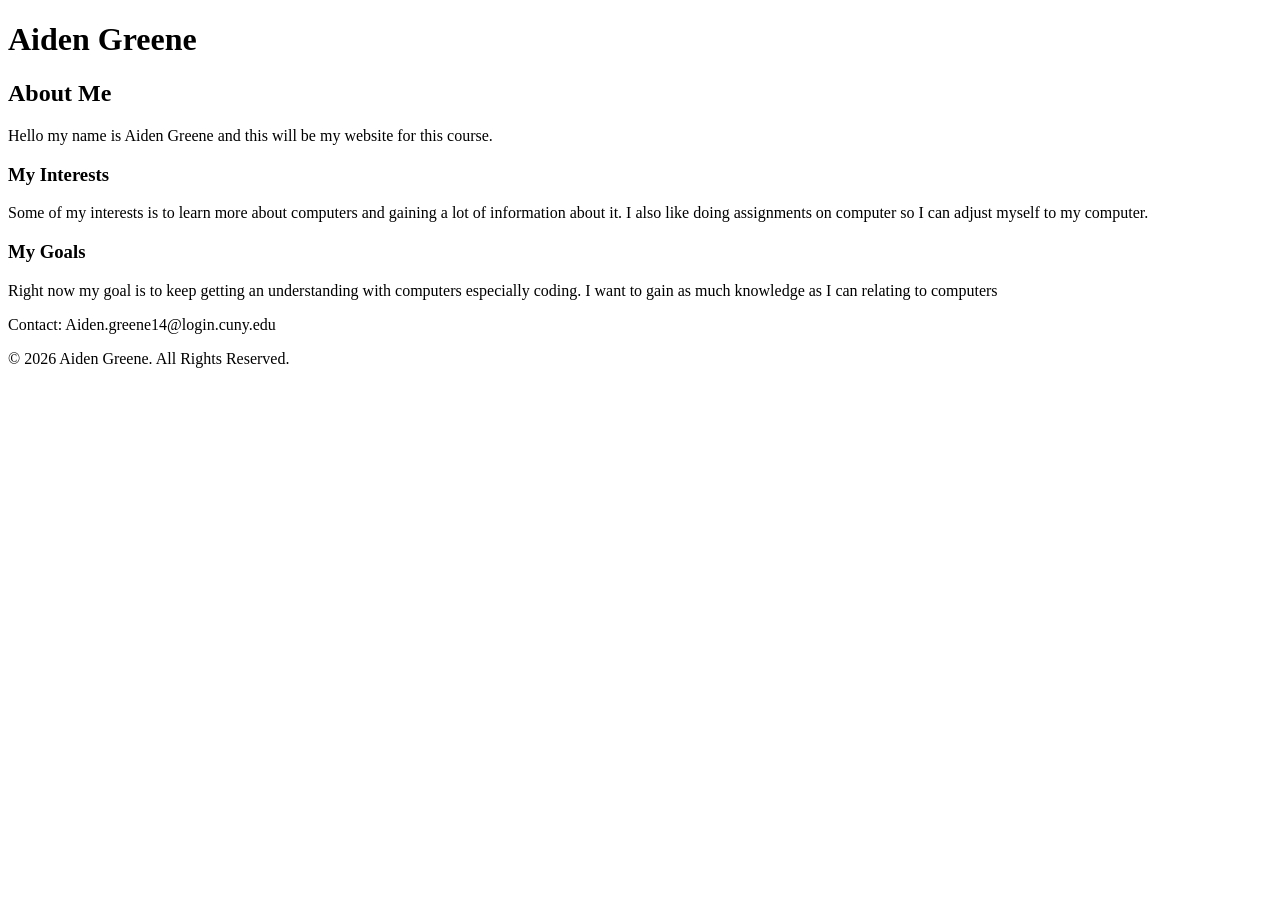
==== index.html @ 82ed2c62 "Add initial HTML structure for personal website" ====
<!DOCTYPE html>
<html lang="en">
<head>
    <meta charset="UTF-8">
    <meta name="viewport" content="width=device-width, initial-scale=1.0">
    <title>github</title>
    <link rel="stylesheet" href="styles.css">
</head>

<body>
    <header>
        <h1>Aiden Greene</h1>
    </header>
    <main id="home">
        <article id="about">
            <h2>About Me</h2>
            <p>
               Hello my name is Aiden Greene and this will be my website for this course.
            </p>


            <h3>My Interests</h3>

            <p>
                Some of my interests is to learn more about computers and gaining a lot of information about it.
				I also like doing assignments on computer so I can adjust myself to my computer.
            </p>

            <h3>My Goals</h3>

            <p>
       			Right now my goal is to keep getting an understanding with computers especially coding. I want to gain as much knowledge as I can relating to computers
            </p>

        </article>

    </main>

    <footer id="contact">
        <p>Contact: Aiden.greene14@login.cuny.edu</p>
        <p>&copy; 2026 Aiden Greene. All Rights Reserved.</p>
    </footer>

</body>
</html>
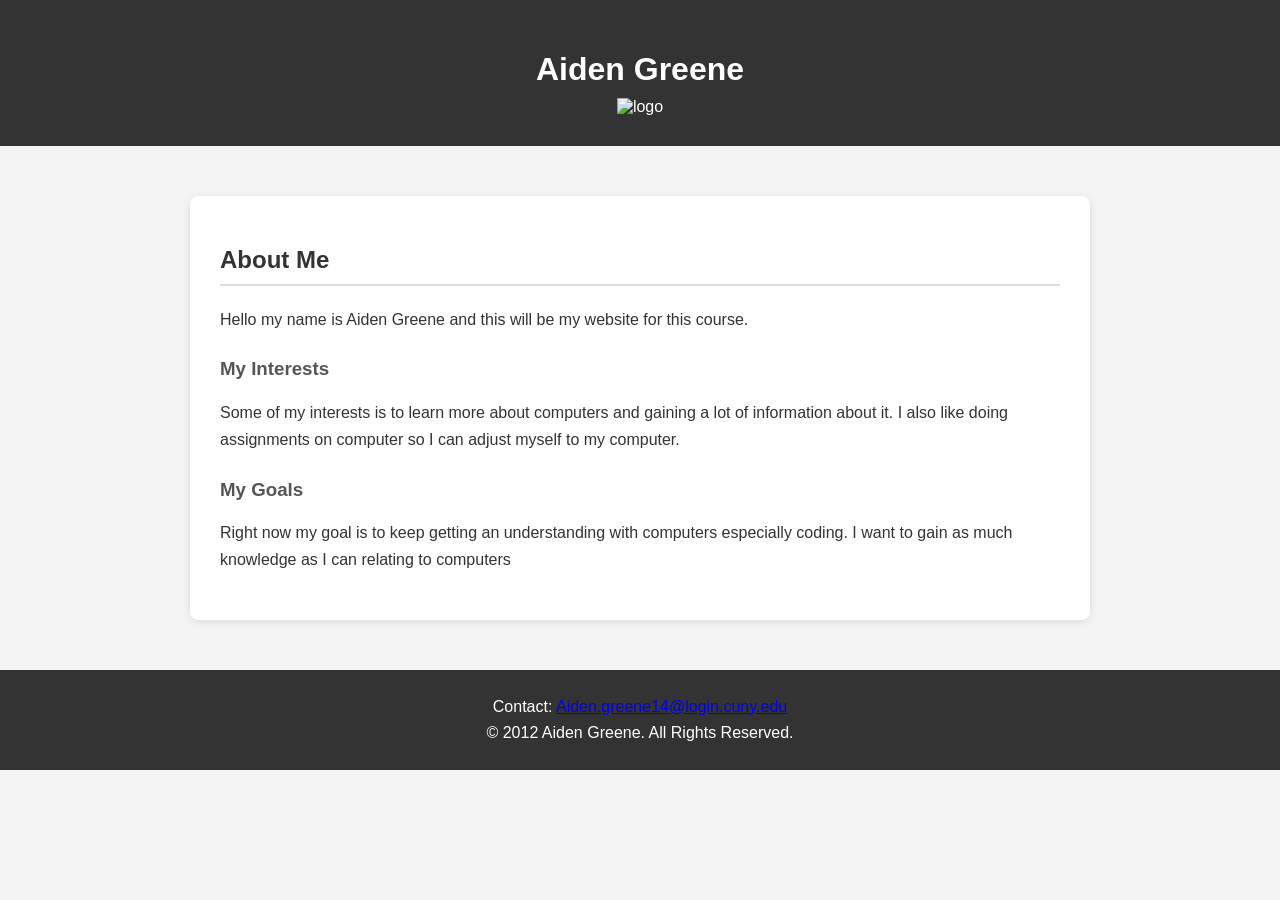
==== commit 2beb4ad7: "Make contact email clickable and update copyright year Updated the contact email to be a clickable m" ====
--- a/index.html
+++ b/index.html
@@ -10,6 +10,7 @@
 <body>
     <header>
         <h1>Aiden Greene</h1>
+		<img src="A.G.png" height="100" alt="logo">
     </header>
     <main id="home">
         <article id="about">
@@ -37,8 +38,8 @@
     </main>
 
     <footer id="contact">
-        <p>Contact: Aiden.greene14@login.cuny.edu</p>
-        <p>&copy; 2026 Aiden Greene. All Rights Reserved.</p>
+		<p>Contact: <a href="mailto:Aiden.greene14@login.cuny.edu">Aiden.greene14@login.cuny.edu</a></p>
+        <p>&copy; 2012 Aiden Greene. All Rights Reserved.</p>
     </footer>
 
 </body>
--- a/styles.css
+++ b/styles.css
@@ -0,0 +1,92 @@
+
+body {
+    margin: 0;
+    padding: 0;
+    font-family: Arial, sans-serif;
+    background-color: #f4f4f4;
+    color: #333;
+}
+
+header {
+    background-color: #333;
+    color: white;
+    text-align: center;
+    padding: 30px;
+}
+
+header h1 {
+    margin-bottom: 10px;
+}
+
+nav {
+    background-color: #555;
+    text-align: center;
+    padding: 15px;
+}
+
+nav a {
+    color: white;
+    text-decoration: none;
+    margin: 0 15px;
+    font-weight: bold;
+}
+
+nav a:hover {
+    color: #ddd;
+}
+
+main {
+    max-width: 900px;
+    margin: 30px auto;
+    padding: 20px;
+}
+
+article {
+    background-color: white;
+    padding: 30px;
+    border-radius: 8px;
+    box-shadow: 0 2px 8px rgba(0, 0, 0, 0.1);
+}
+
+article h2 {
+    color: #333;
+    border-bottom: 2px solid #ddd;
+    padding-bottom: 10px;
+}
+
+article h3 {
+    color: #555;
+    margin-top: 25px;
+}
+
+article p {
+    line-height: 1.7;
+}
+
+footer {
+    background-color: #333;
+    color: white;
+    text-align: center;
+    padding: 20px;
+    margin-top: 30px;
+}
+
+footer p {
+    margin: 8px;
+}
+
+@media (max-width: 600px) {
+    nav a {
+        display: inline-block;
+        margin: 5px;
+    }
+
+    main {
+        margin: 15px;
+        padding: 10px;
+    }
+
+    article {
+        padding: 20px;
+    }
+}
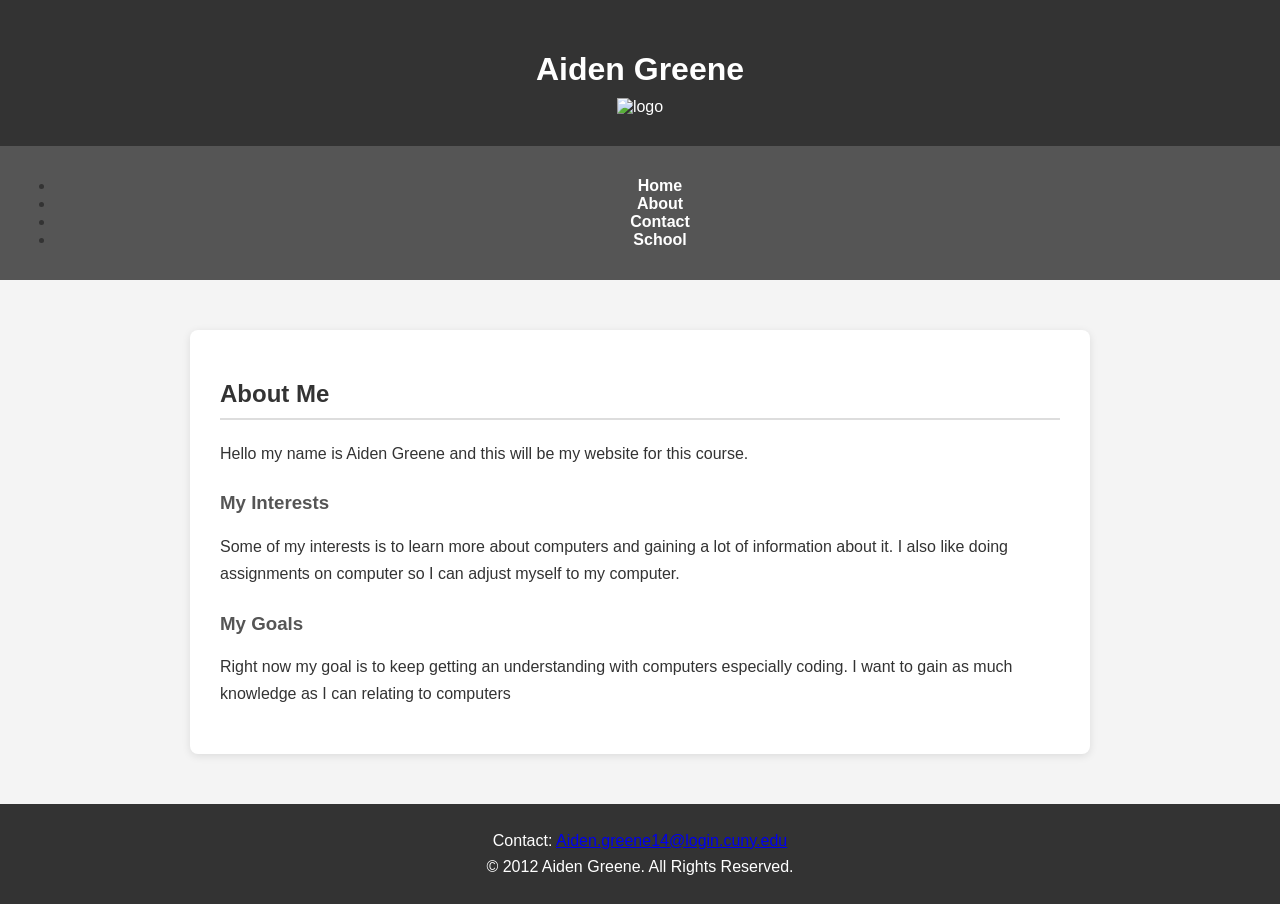
==== commit 724f226c: "Add navigation and update section headings in index.html" ====
--- a/index.html
+++ b/index.html
@@ -12,6 +12,14 @@
         <h1>Aiden Greene</h1>
 		<img src="A.G.png" height="100" alt="logo">
     </header>
+	<nav>
+	<ul>
+		<li><a href="github1.html">Home</a></li>
+		<li><a href="#about">About</a></li>
+		<li><a href="">Contact</a></li>
+		<li><a href="">School</a></li>
+	</ul>
+	</nav>
     <main id="home">
         <article id="about">
             <h2>About Me</h2>
@@ -20,14 +28,14 @@
             </p>
 
 
-            <h3>My Interests</h3>
+            <h3 id="interests">My Interests</h3>
 
             <p>
                 Some of my interests is to learn more about computers and gaining a lot of information about it.
 				I also like doing assignments on computer so I can adjust myself to my computer.
             </p>
 
-            <h3>My Goals</h3>
+            <h3 id="goals">My Goals</h3>
 
             <p>
        			Right now my goal is to keep getting an understanding with computers especially coding. I want to gain as much knowledge as I can relating to computers
--- a/styles.css
+++ b/styles.css
@@ -90,3 +90,11 @@
         padding: 20px;
     }
 }
+
+body {
+    transition: 0.3s ease;
+}
+
+body:hover {
+    background-color: #151515;
+}
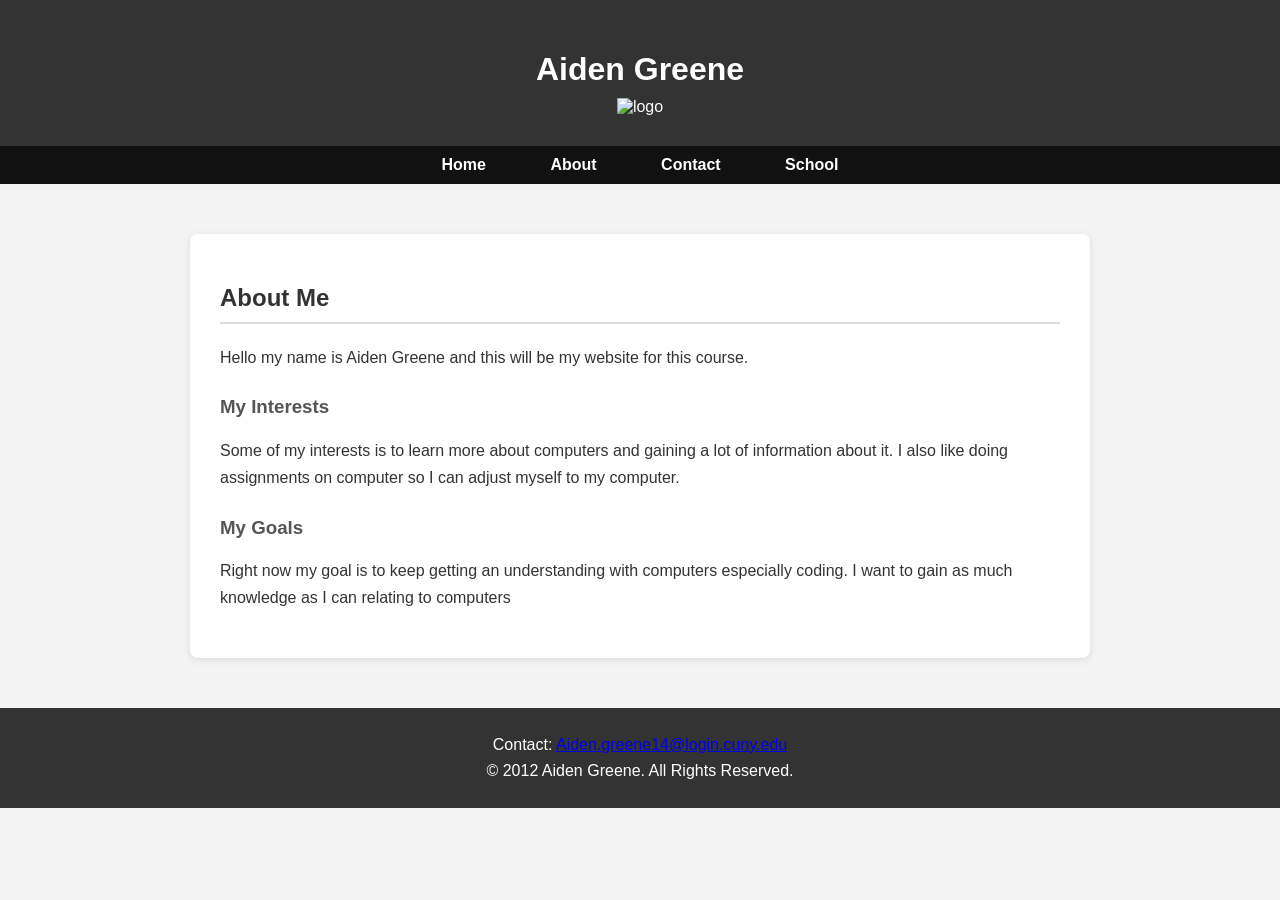
==== commit 0ad0e298: "Update Home link to point to index.html" ====
--- a/index.html
+++ b/index.html
@@ -14,7 +14,7 @@
     </header>
 	<nav>
 	<ul>
-		<li><a href="github1.html">Home</a></li>
+		<li><a href="index.html">Home</a></li>
 		<li><a href="#about">About</a></li>
 		<li><a href="">Contact</a></li>
 		<li><a href="">School</a></li>
--- a/styles.css
+++ b/styles.css
@@ -98,3 +98,20 @@
 body:hover {
     background-color: #151515;
 }
+
+nav {
+    background-color: #111;
+    padding: 10px;
+}
+
+nav ul {
+    list-style-type: none;
+    margin: 0;
+    padding: 0;
+    text-align: center;
+}
+
+nav li {
+    display: inline;
+    margin: 0 15px;
+}
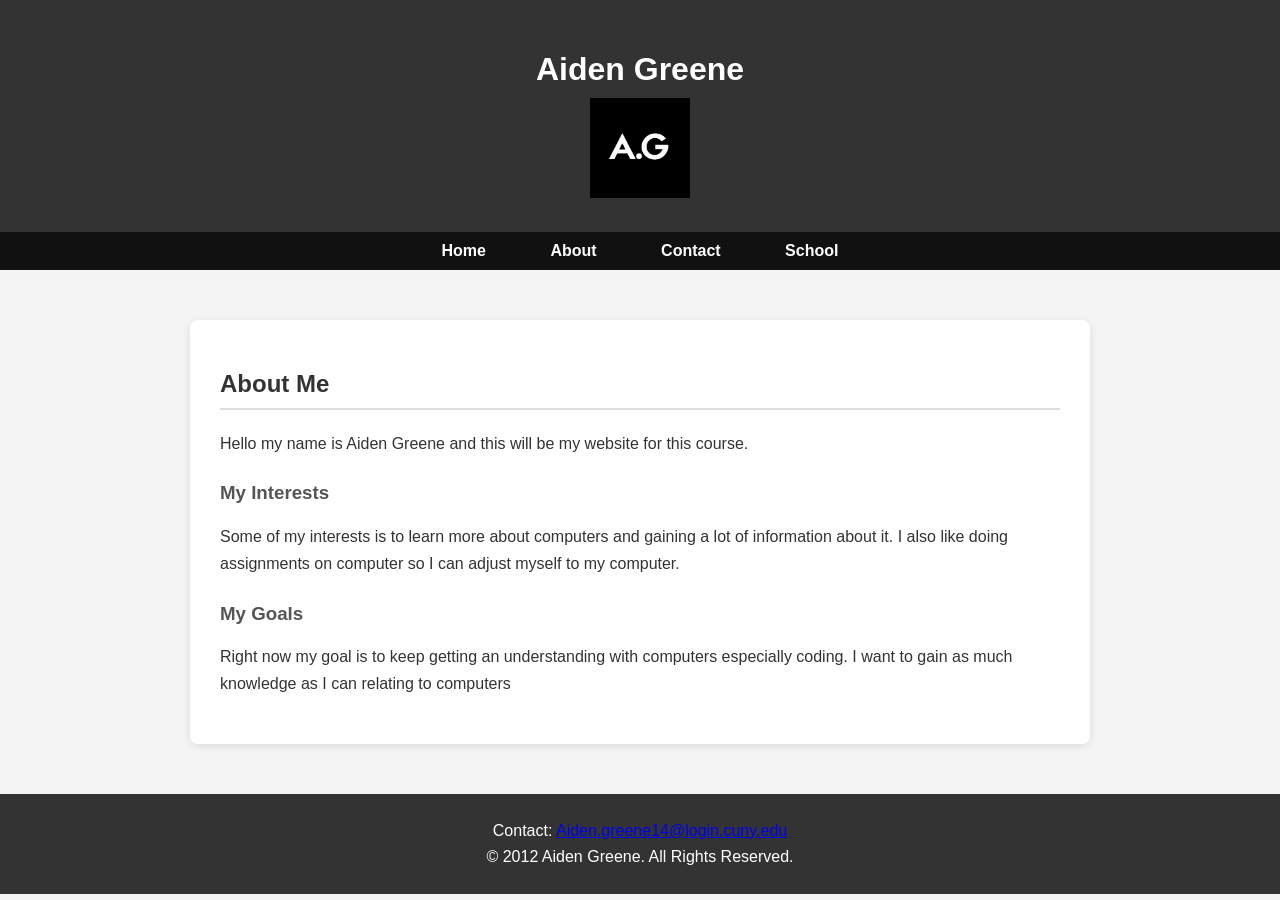
==== commit 3ac5d09e: "Update Home link to point to root directory" ====
--- a/index.html
+++ b/index.html
@@ -14,7 +14,7 @@
     </header>
 	<nav>
 	<ul>
-		<li><a href="index.html">Home</a></li>
+		<li><a href="/">Home</a></li>
 		<li><a href="#about">About</a></li>
 		<li><a href="">Contact</a></li>
 		<li><a href="">School</a></li>
